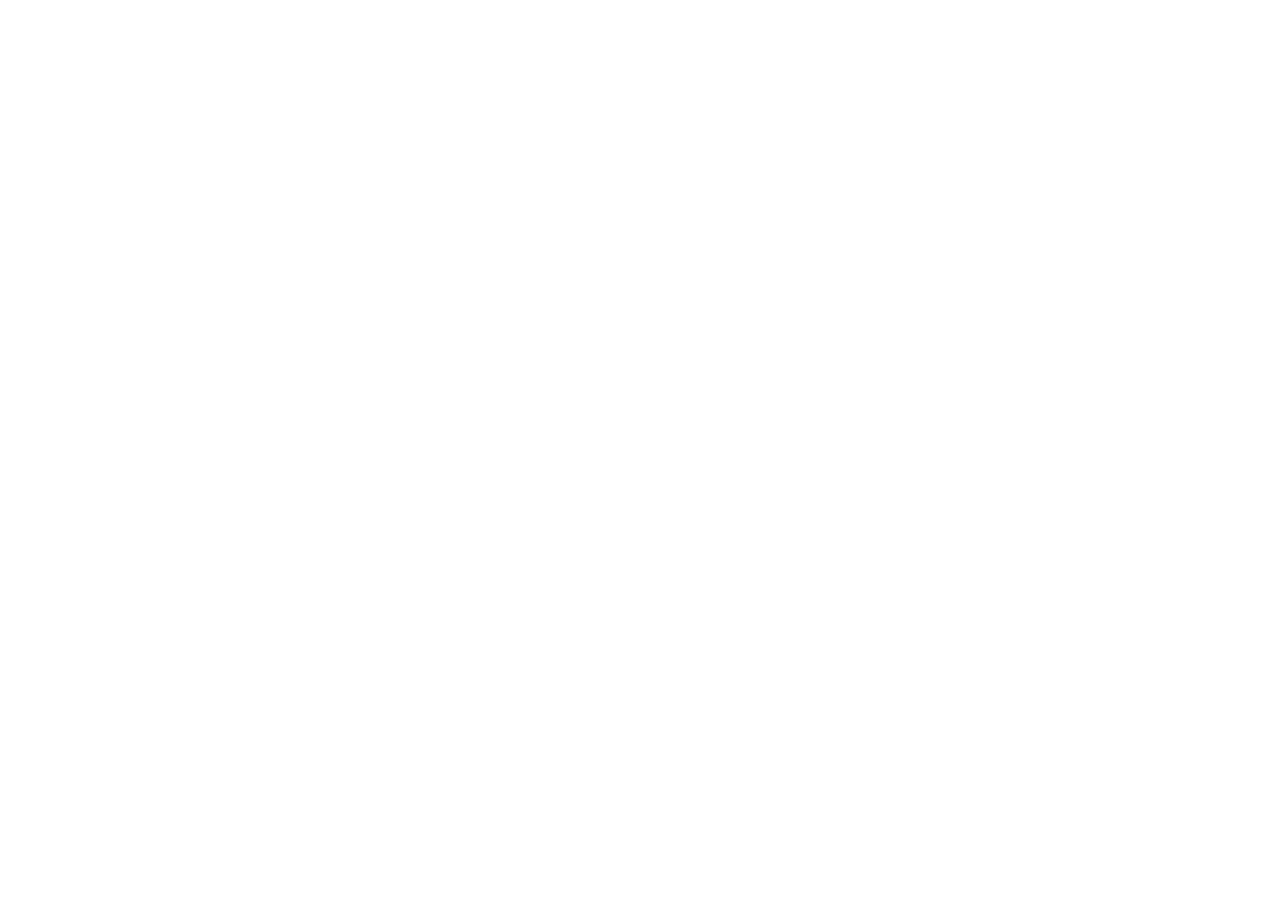
==== index.html @ 40b65caf "Update index.html" ====
<!DOCTYPE html>
<html lang="en">
<head>
  <meta charset="UTF-8">
  <meta name="viewport" content="width=device-width, initial-scale=1.0">
  <title>Interactive Tutorials</title>
  <link rel="stylesheet" href="style.css">
</head>
<body>
    <!-- where the text or the story will be shown -->
  <div id="tutorial-text-container">
    <p id="tutorial-text"></p>
  </div>
  <!-- WHERE THE options will be appeared -->
  <div id="choices-container"></div>
  <!--seperate script for each tutorial -->
  <script src="blot.js"></script><!--tutorial for blot theme set in 21st century-->
  <script src="boba.js"></script><!-- tutorial for boba drop theme set in medivial-->
  <script src="onboard.js"></script><!-- tutorial for onboard theme set in 90 industrial revolution-->
  <script src="fraps.js"></script><!-- tutorial for fraps theme set in stone age-->
  <script src="sprig.js"></script><!-- tutorial; for sprig theme set in future -->
  <script src="welcome.js"></script><!-- just a page lead to different tutorials-->

</body>
</html>
---- style.css ----

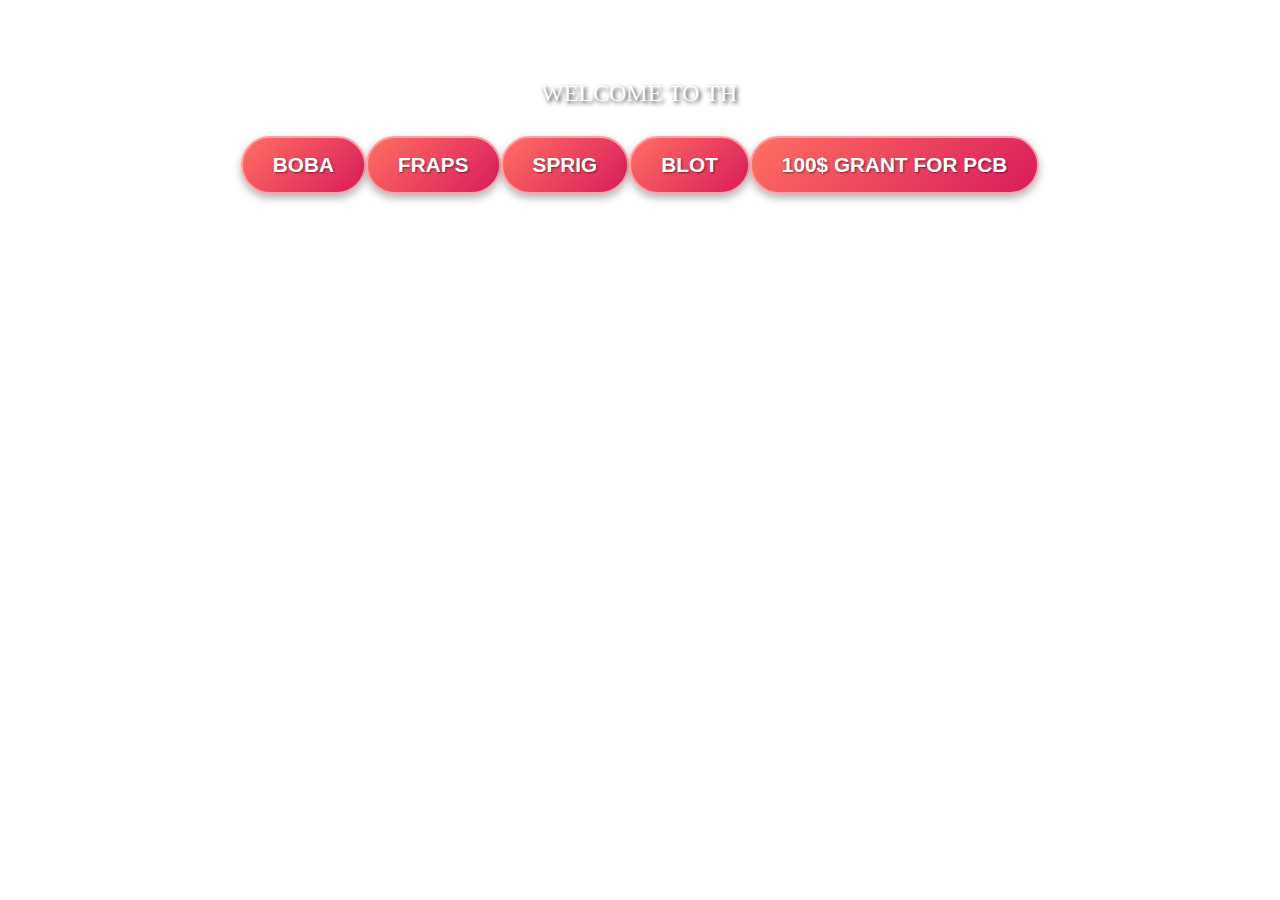
==== commit eac7412c: "fix" ====
--- a/index.html
+++ b/index.html
@@ -7,19 +7,21 @@
   <link rel="stylesheet" href="style.css">
 </head>
 <body>
-    <!-- where the text or the story will be shown -->
+  <!-- Where the text or the story will be shown -->
   <div id="tutorial-text-container">
     <p id="tutorial-text"></p>
   </div>
-  <!-- WHERE THE options will be appeared -->
+  
+  <!-- Where the options will appear -->
   <div id="choices-container"></div>
-  <!--seperate script for each tutorial -->
-  <script src="blot.js"></script><!--tutorial for blot theme set in 21st century-->
-  <script src="boba.js"></script><!-- tutorial for boba drop theme set in medivial-->
-  <script src="onboard.js"></script><!-- tutorial for onboard theme set in 90 industrial revolution-->
-  <script src="fraps.js"></script><!-- tutorial for fraps theme set in stone age-->
-  <script src="sprig.js"></script><!-- tutorial; for sprig theme set in future -->
-  <script src="welcome.js"></script><!-- just a page lead to different tutorials-->
+  
+  <!-- Separate script for each tutorial -->
+  <script src="Assets/Scripts/blot.js"></script><!-- Tutorial for blot theme set in the 21st century -->
+  <script src="Assets/Scripts/Boba.js"></script><!-- Tutorial for boba drop theme set in medieval times -->
+  <script src="Assets/Scripts/onboard.js"></script><!-- Tutorial for onboard theme set in the 90s industrial revolution -->
+  <script src="Assets/Scripts/Hackaccino.js"></script><!-- Tutorial for fraps theme set in the stone age -->
+  <script src="Assets/Scripts/sprig.js"></script><!-- Tutorial for sprig theme set in the future -->
+  <script src="Assets/Scripts/welcome.js"></script><!-- Just a page leading to different tutorials -->
 
 </body>
 </html>
--- a/style.css
+++ b/style.css
@@ -1 +1,81 @@
+body {
+  margin: 0;
+  padding: 0;
+  font-family: "Rubik Vinyl", serif;
+  font-weight: 400;
+  font-style: normal;
+  background-size: cover;
+  background-position: center;
+  height: 100vh;
+  display: flex;
+  flex-direction: column;
+  justify-content: flex-start;
+  align-items: center;
+  color: white;
+  overflow: hidden;
+}
 
+/* Tutorial text container */
+#tutorial-text-container {
+  width: 80%; /* Reduce the width so text can fit */
+  margin-top: 50px;
+  text-align: center;
+}
+
+#tutorial-text {
+  font-size: 1.5rem;
+  line-height: 1.6;
+  text-shadow: 2px 2px 4px rgba(0, 0, 0, 0.8);
+  white-space: pre-wrap;
+  overflow: hidden;
+  border-right: 2px solid white;
+  animation: typing 3s steps(40, end), blink-caret 0.7s step-end infinite;
+}
+
+/* Typewriter animation to give it a story-like feel */
+@keyframes typing {
+  from {
+    width: 0;
+  }
+  to {
+    width: 100%;
+  }
+}
+
+@keyframes blink-caret {
+  from,
+  to {
+    border-color: transparent;
+  }
+  50% {
+    border-color: white;
+  }
+}
+
+/* Button styles */
+.choice-button {
+  background: linear-gradient(135deg, #ff6f61, #d91c5c);
+  color: white;
+  border: 2px solid #ff9ea6;
+  border-radius: 30px;
+  padding: 15px 30px;
+  font-size: 1.3rem;
+  font-weight: bold;
+  cursor: pointer;
+  text-shadow: 1px 1px 2px rgba(0, 0, 0, 0.5);
+  box-shadow: 0 4px 8px rgba(0, 0, 0, 0.3);
+  transition: transform 0.3s ease, box-shadow 0.3s ease, background 0.3s ease;
+}
+
+/* Hover effect to make the website more interactive */
+.choice-button:hover {
+  background: linear-gradient(135deg, #ff9ea6, #d91c5c);
+  transform: translateY(-3px);
+  box-shadow: 0 6px 12px rgba(0, 0, 0, 0.4);
+}
+
+.choice-button:active {
+  transform: translateY(2px);
+  box-shadow: 0 2px 5px rgba(0, 0, 0, 0.5);
+  background: linear-gradient(135deg, #d91c5c, #a10f3e);
+}
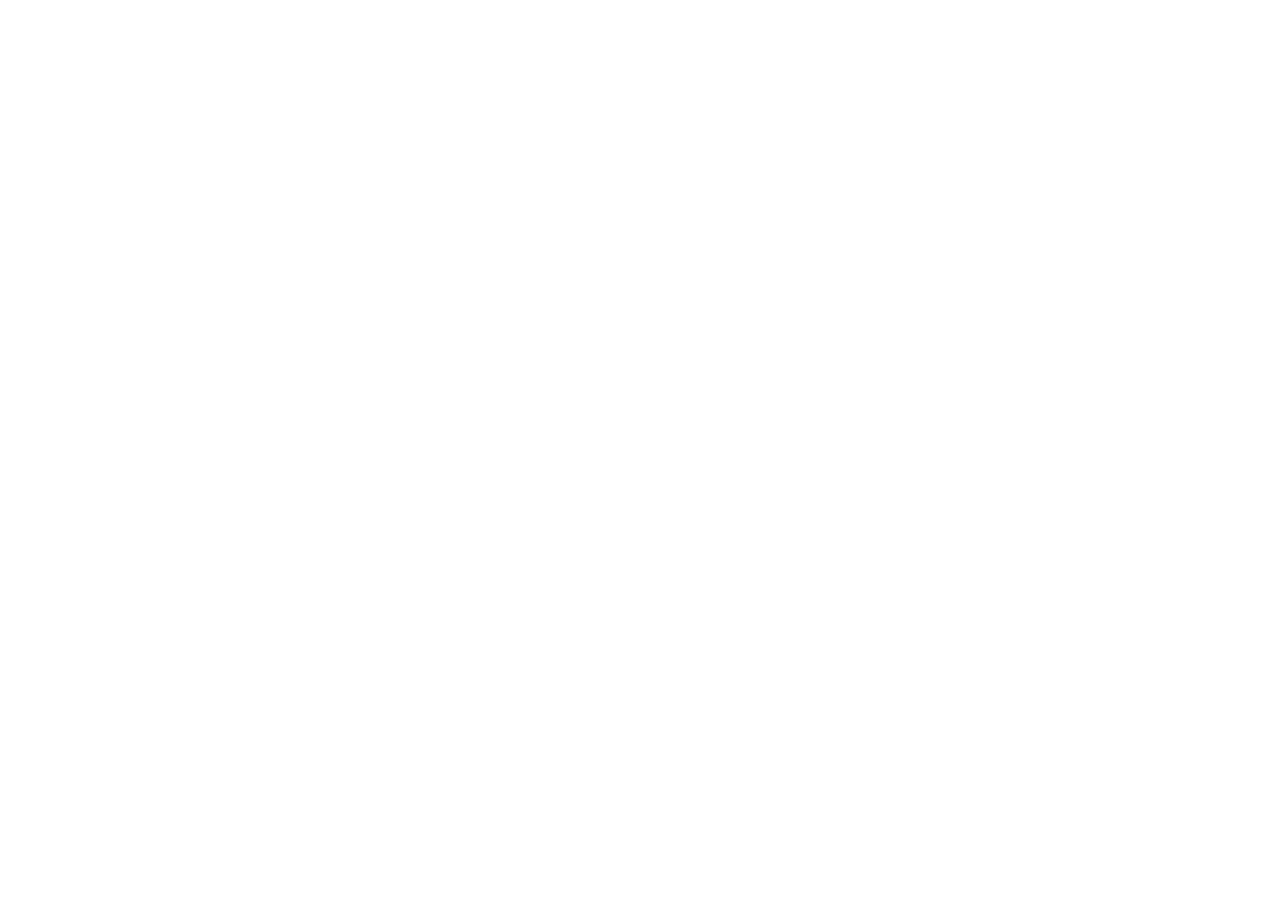
==== commit 9090c378: "Update index.html" ====
--- a/index.html
+++ b/index.html
@@ -15,13 +15,13 @@
   <!-- Where the options will appear -->
   <div id="choices-container"></div>
   
-  <!-- Separate script for each tutorial -->
-  <script src="Assets/Scripts/blot.js"></script><!-- Tutorial for blot theme set in the 21st century -->
-  <script src="Assets/Scripts/Boba.js"></script><!-- Tutorial for boba drop theme set in medieval times -->
-  <script src="Assets/Scripts/onboard.js"></script><!-- Tutorial for onboard theme set in the 90s industrial revolution -->
-  <script src="Assets/Scripts/Hackaccino.js"></script><!-- Tutorial for fraps theme set in the stone age -->
-  <script src="Assets/Scripts/sprig.js"></script><!-- Tutorial for sprig theme set in the future -->
-  <script src="Assets/Scripts/welcome.js"></script><!-- Just a page leading to different tutorials -->
-
+  <!-- Separate script for each tutorial 
+  <script src="Assets/Scripts/blot.js"></script><-- Tutorial for blot theme set in the 21st century -->
+  <!--script src="Assets/Scripts/Boba.js"></script><-- Tutorial for boba drop theme set in medieval times 
+  <!--script src="Assets/Scripts/onboard.js"></script><-- Tutorial for onboard theme set in the 90s industrial revolution 
+  <!--script src="Assets/Scripts/Hackaccino.js"></script><-- Tutorial for fraps theme set in the stone age 
+  <!--script src="Assets/Scripts/sprig.js"></script><-- Tutorial for sprig theme set in the future 
+  <!--script src="Assets/Scripts/welcome.js"></script><-- Just a page leading to different tutorials -->
+<script src="Tutorial.js"></script>
 </body>
 </html>
